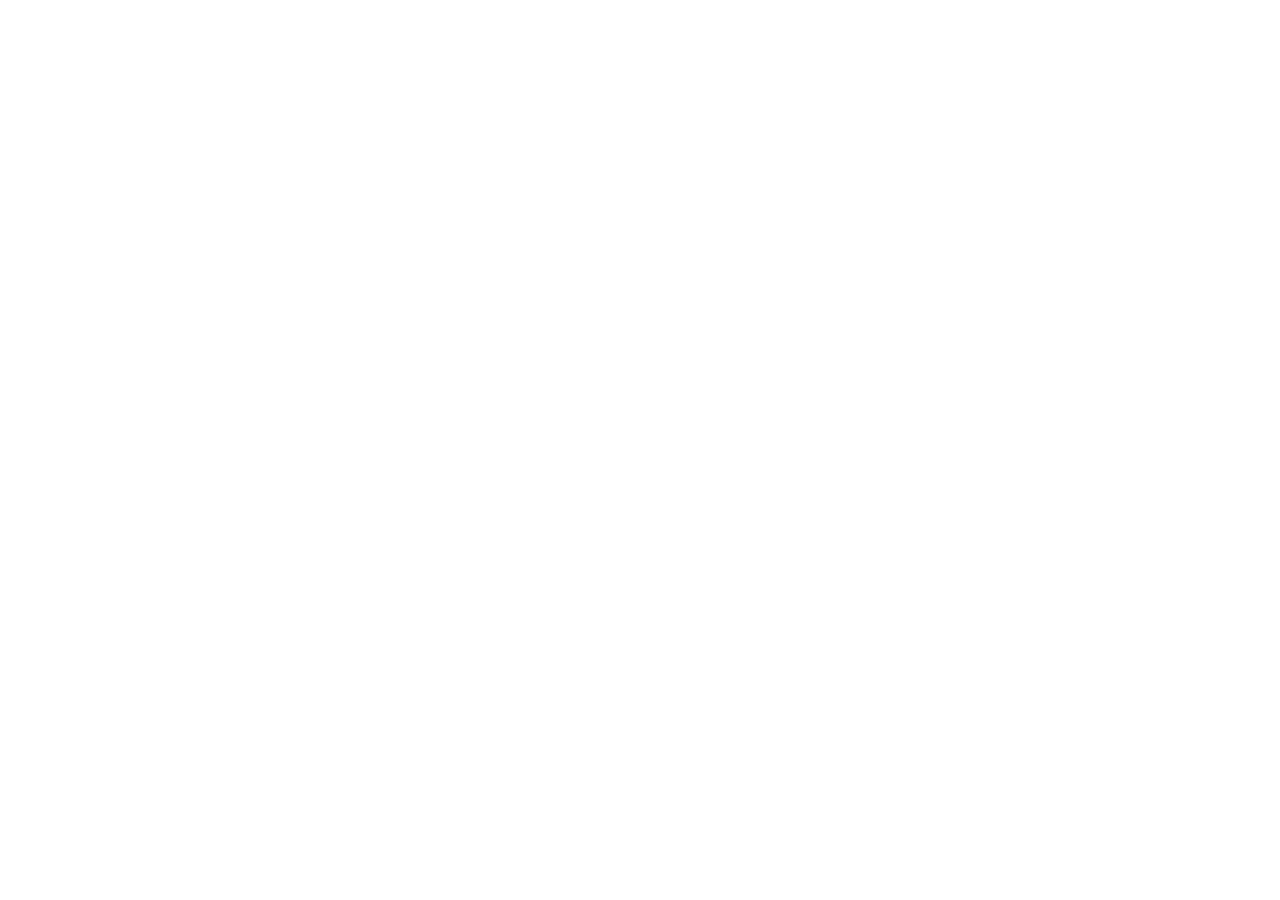
==== app/web/harness/index.html @ ce5b64f6 "Replace Streamlit with one FastAPI server serving both surfaces The harness is a projected surface t" ====
<!doctype html>
<meta charset="utf-8">
<title>Banco</title>
<link rel="stylesheet" href="/static/shared/base.css">
<link rel="stylesheet" href="/static/harness/harness.css">

<!-- THE PROJECTED SURFACE.
     Nothing rendered here may contain an API key, a client name, a ground-truth
     file, or a trainer note. See AGENTS.md rule 2. Trainer material is stripped
     server-side in app/server/demos.py; do not re-add it client-side. -->

<header id="bar">
  <span id="sector" class="mono"></span>
  <!-- The egress indicator is an instrument, not decoration: without it D5-A's
       network-off gesture proves nothing. See PROJECT.md invariant 4. -->
  <span id="egress" class="mono" title="where the last call went"></span>
  <span id="mode" class="mono"></span>
</header>

<main>
  <nav id="demos"><!-- D1..D5, filled from /api/demos --></nav>
  <section id="prompt"></section>
  <section id="panes"><!-- one pane per model source; SSE-fed at M1 --></section>
</main>

<script src="/static/harness/harness.js"></script>
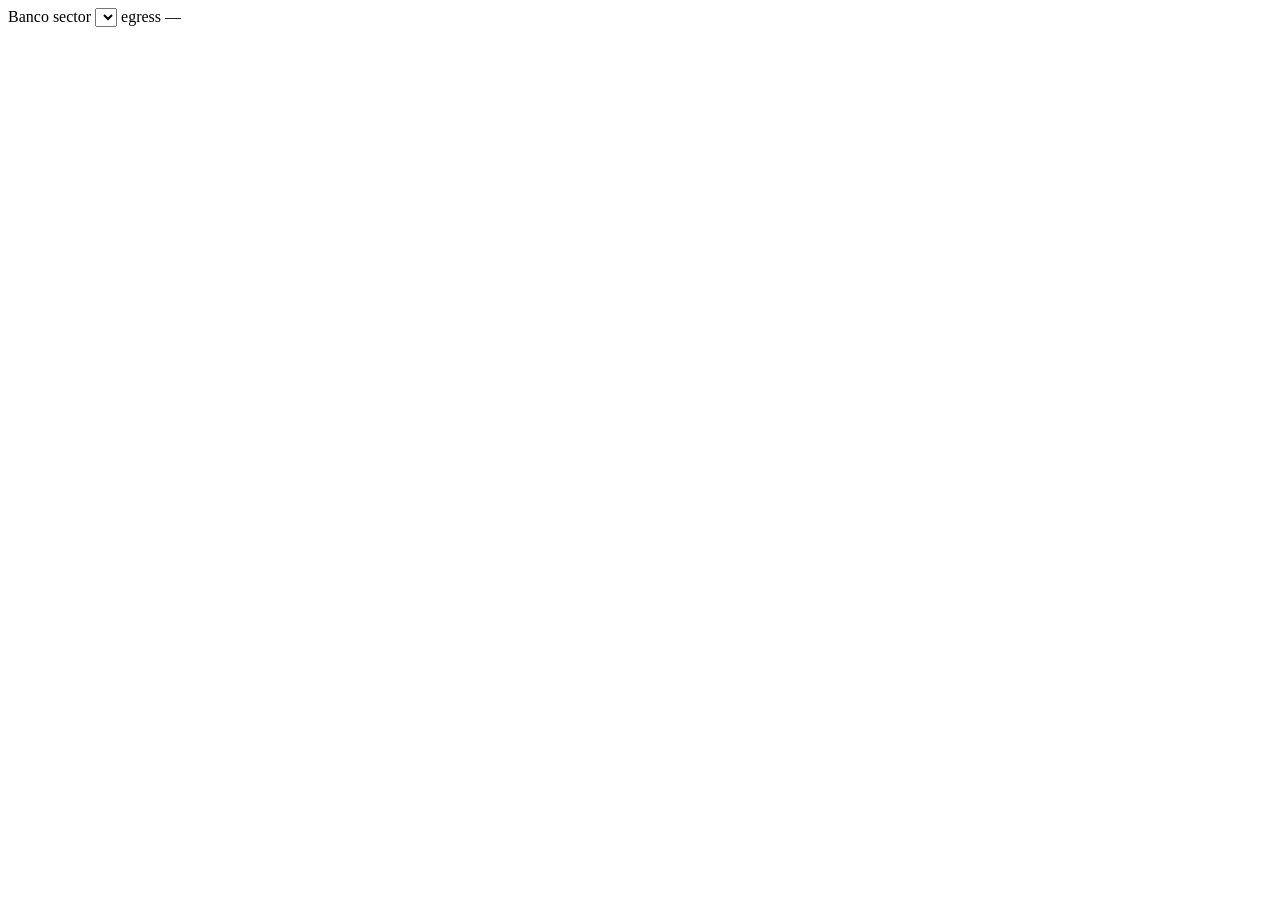
==== commit 04757eff: "Banco opens on pre-flight; harness moves to /harness; live source check" ====
--- a/app/web/harness/index.html
+++ b/app/web/harness/index.html
@@ -1,5 +1,6 @@
 <!doctype html>
 <meta charset="utf-8">
+<meta name="viewport" content="width=device-width, initial-scale=1">
 <title>Banco</title>
 <link rel="stylesheet" href="/static/shared/base.css">
 <link rel="stylesheet" href="/static/harness/harness.css">
@@ -7,20 +8,53 @@
 <!-- THE PROJECTED SURFACE.
      Nothing rendered here may contain an API key, a client name, a ground-truth
      file, or a trainer note. See AGENTS.md rule 2. Trainer material is stripped
-     server-side in app/server/demos.py; do not re-add it client-side. -->
+     server-side in app/server/demos.py; do not re-add it client-side.
+
+     Everything on this page is read from the server. The page holds no prompt
+     text of its own (docs/adr/0001) and never fabricates model output: a pane
+     that cannot run says so (AGENTS.md rule 1). -->
 
 <header id="bar">
-  <span id="sector" class="mono"></span>
+  <span class="brand">Banco</span>
+
+  <label class="field">
+    <span>sector</span>
+    <select id="sector"></select>
+  </label>
+
+  <span id="profile" class="chip" title="derived from what this machine can actually reach"></span>
+
   <!-- The egress indicator is an instrument, not decoration: without it D5-A's
        network-off gesture proves nothing. See PROJECT.md invariant 4. -->
-  <span id="egress" class="mono" title="where the last call went"></span>
-  <span id="mode" class="mono"></span>
+  <span id="egress" class="chip egress" title="where calls went">
+    <span class="egress-label">egress</span>
+    <span id="egress-targets">—</span>
+  </span>
+
+  <span id="mode" class="chip mode" hidden></span>
 </header>
 
+<nav id="demos" aria-label="demonstrations"></nav>
+
 <main>
-  <nav id="demos"><!-- D1..D5, filled from /api/demos --></nav>
-  <section id="prompt"></section>
-  <section id="panes"><!-- one pane per model source; SSE-fed at M1 --></section>
+  <section id="left">
+    <ol id="beats" aria-label="beats"></ol>
+
+    <div id="detail" hidden>
+      <p id="teaches"></p>
+      <p id="blocked" class="blocked" hidden></p>
+      <button id="run" type="button">Run</button>
+      <details id="prompt-box">
+        <summary>prompt as sent</summary>
+        <pre id="prompt"></pre>
+      </details>
+    </div>
+  </section>
+
+  <section id="right">
+    <p id="banner" class="banner" hidden></p>
+    <div id="panes"></div>
+  </section>
 </main>
 
 <script src="/static/harness/harness.js"></script>
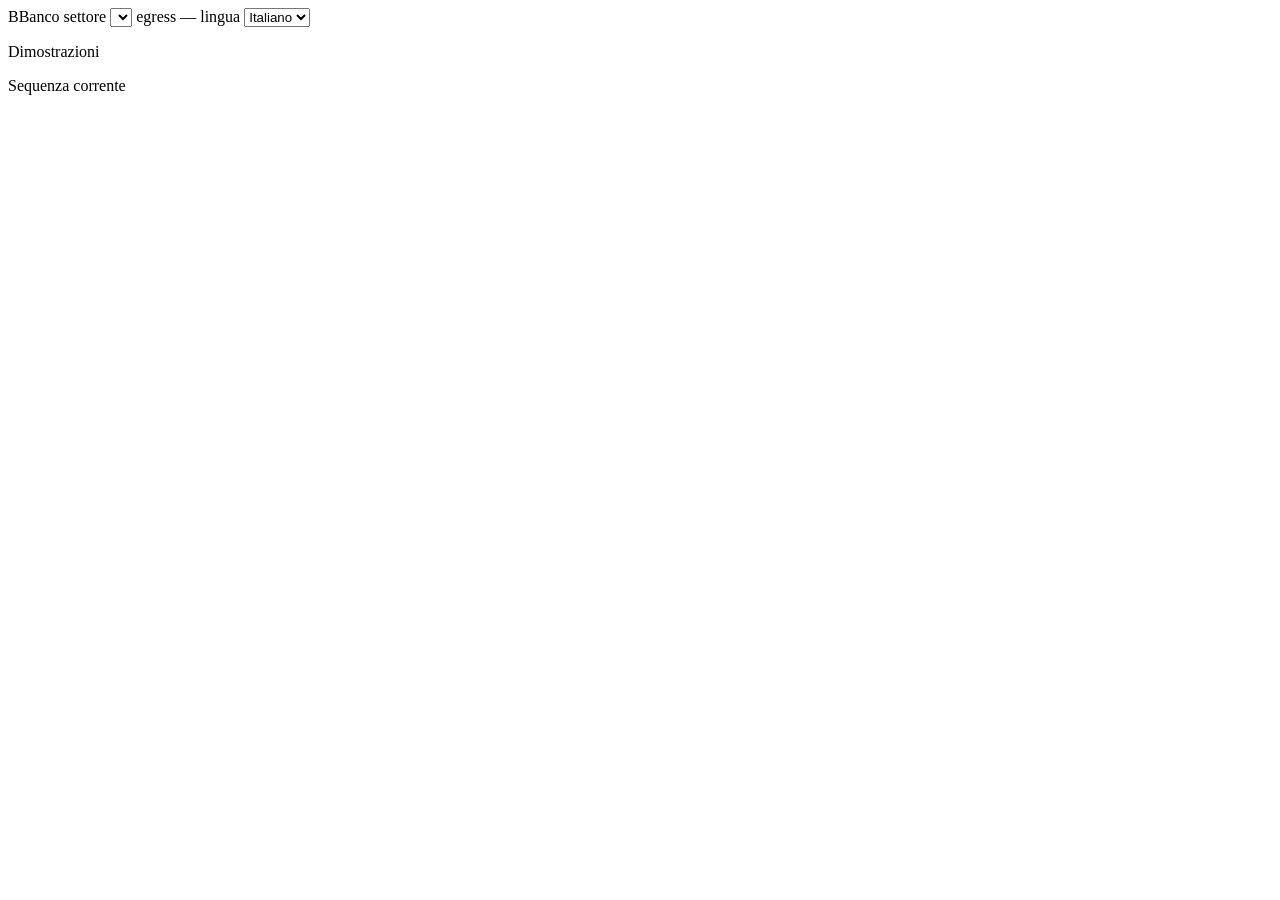
==== commit af6e9d04: "audit 13 Sept: console i18n restored, demo material guarded, dead code removed" ====
--- a/app/web/harness/index.html
+++ b/app/web/harness/index.html
@@ -2,6 +2,7 @@
 <meta charset="utf-8">
 <meta name="viewport" content="width=device-width, initial-scale=1">
 <title>Banco</title>
+<link rel="icon" href="data:image/svg+xml,%3Csvg xmlns='http://www.w3.org/2000/svg' viewBox='0 0 32 32'%3E%3Crect width='32' height='32' rx='7' fill='%230b0d0e'/%3E%3Crect x='1.5' y='1.5' width='29' height='29' rx='6' fill='none' stroke='%236ee7c7' stroke-width='2'/%3E%3Ctext x='16' y='23' font-family='ui-monospace,monospace' font-size='18' font-weight='700' fill='%236ee7c7' text-anchor='middle'%3EB%3C/text%3E%3C/svg%3E">
 <link rel="stylesheet" href="/static/shared/base.css">
 <link rel="stylesheet" href="/static/harness/harness.css">
 
@@ -12,49 +13,77 @@
 
      Everything on this page is read from the server. The page holds no prompt
      text of its own (docs/adr/0001) and never fabricates model output: a pane
-     that cannot run says so (AGENTS.md rule 1). -->
+     that cannot run says so (AGENTS.md rule 1).
+
+     The static text below is written in Italian, which is the default language:
+     the page must read correctly before i18n.js has run. `data-i18n` keys swap
+     it for the other language. See app/web/shared/i18n.js. -->
 
 <header id="bar">
-  <span class="brand">Banco</span>
+  <span class="brand"><span class="brand-mark" aria-hidden="true">B</span>Banco</span>
 
   <label class="field">
-    <span>sector</span>
-    <select id="sector"></select>
+    <span data-i18n="harness.sector">settore</span>
+    <select id="sector" data-i18n-aria-label="harness.sector_aria" aria-label="Settore"></select>
   </label>
 
-  <span id="profile" class="chip" title="derived from what this machine can actually reach"></span>
+  <span id="profile" class="chip"
+        data-i18n-title="harness.profile_title"
+        title="ricavato da ciò che questa macchina raggiunge davvero"></span>
 
   <!-- The egress indicator is an instrument, not decoration: without it D5-A's
        network-off gesture proves nothing. See PROJECT.md invariant 4. -->
-  <span id="egress" class="chip egress" title="where calls went">
-    <span class="egress-label">egress</span>
+  <span id="egress" class="chip egress"
+        data-i18n-title="harness.egress_title" title="dove sono andate le chiamate">
+    <span class="egress-label" data-i18n="harness.egress_label">egress</span>
     <span id="egress-targets">—</span>
   </span>
 
   <span id="mode" class="chip mode" hidden></span>
+
+  <!-- The language switch is on the projected surface on purpose: a room that
+       does not read Italian must be able to change it without leaving the
+       projector, and the trainer must never have to reach for the console
+       mid-lesson. It carries no state of its own beyond the choice itself. -->
+  <label class="field lang">
+    <span data-i18n="common.language">lingua</span>
+    <select id="lang" data-lang-select
+            data-i18n-aria-label="common.language_aria" aria-label="Lingua dell'interfaccia">
+      <option value="it">Italiano</option>
+      <option value="en">English</option>
+    </select>
+  </label>
 </header>
-
-<nav id="demos" aria-label="demonstrations"></nav>
 
 <main>
   <section id="left">
-    <ol id="beats" aria-label="beats"></ol>
+    <p class="section-label" data-i18n="harness.demonstrations">Dimostrazioni</p>
+    <nav id="demos" data-i18n-aria-label="harness.demos_aria" aria-label="dimostrazioni"></nav>
 
-    <div id="detail" hidden>
-      <p id="teaches"></p>
-      <p id="blocked" class="blocked" hidden></p>
-      <button id="run" type="button">Run</button>
-      <details id="prompt-box">
-        <summary>prompt as sent</summary>
-        <pre id="prompt"></pre>
-      </details>
-    </div>
+    <p class="section-label beats-label" data-i18n="harness.current_sequence">Sequenza corrente</p>
+    <ol id="beats" data-i18n-aria-label="harness.beats_aria" aria-label="beat"></ol>
   </section>
 
   <section id="right">
     <p id="banner" class="banner" hidden></p>
+
+    <div id="detail" hidden>
+      <div class="beat-heading">
+        <p id="teaches"></p>
+        <p id="blocked" class="blocked" hidden></p>
+        <button id="run" type="button" data-i18n="harness.run">Esegui</button>
+      </div>
+      <details id="prompt-box">
+        <summary data-i18n="harness.prompt_summary">il prompt come inviato</summary>
+        <pre id="prompt"></pre>
+      </details>
+    </div>
+
     <div id="panes"></div>
   </section>
 </main>
 
+<script src="/static/shared/strings.it.js"></script>
+<script src="/static/shared/strings.en.js"></script>
+<script src="/static/shared/i18n.js"></script>
 <script src="/static/harness/harness.js"></script>
